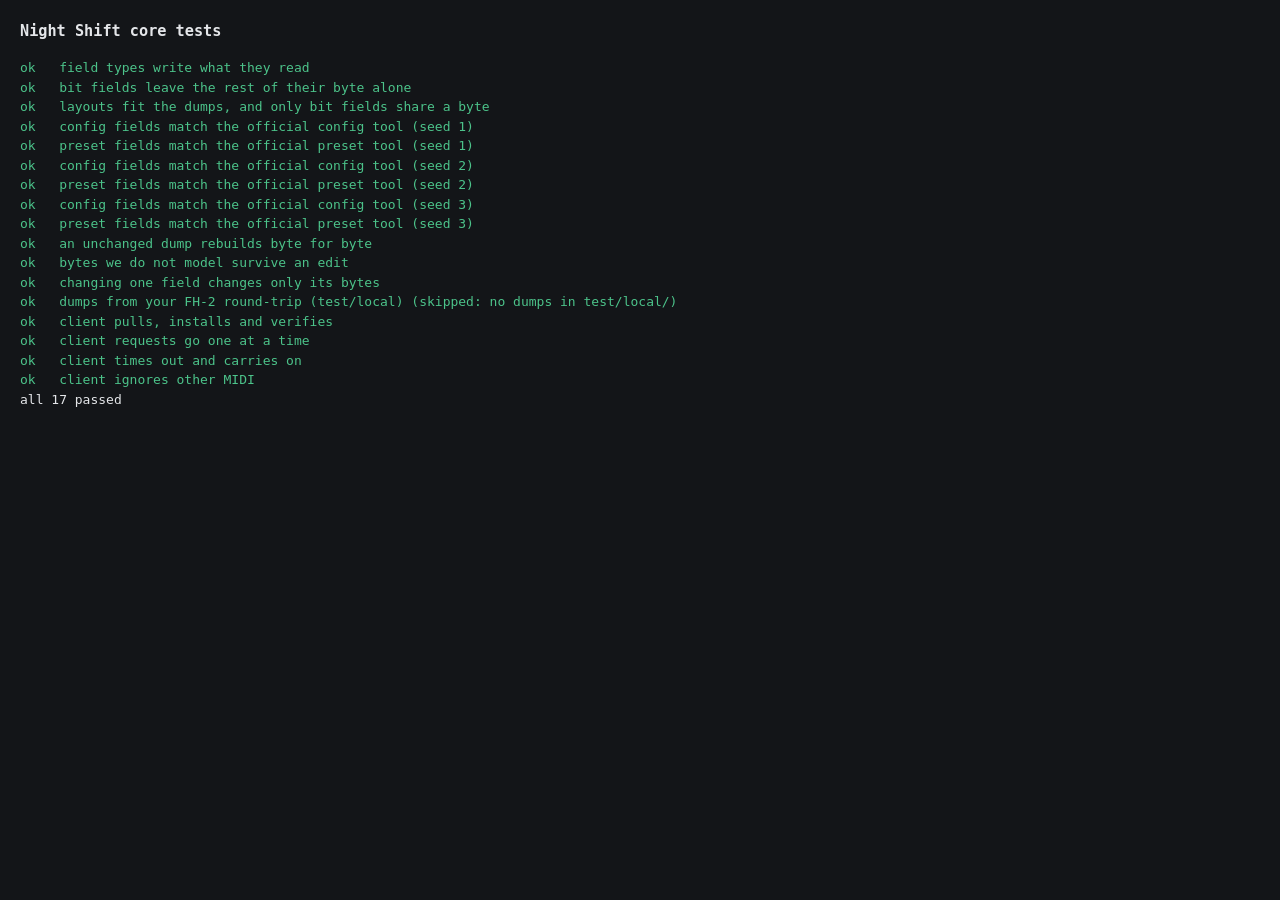
==== test/index.html @ 158efefd "M0: FH-2 config and preset codec, client and tests Night Shift starts with the data layer: the FH-2'" ====
<!doctype html>
<html lang="en">
<head>
  <meta charset="utf-8">
  <title>Night Shift tests</title>
  <style>
    body { font: 13px/1.5 ui-monospace, Menlo, monospace; margin: 20px; background: #131518; color: #e4e6e9; }
    .fail { color: #ff6b6b; } .ok { color: #4cc38a; }
  </style>
</head>
<body>
  <h3>Night Shift core tests</h3>
  <pre id="out">running…</pre>
  <script type="module">
    import { runTests } from './core.test.js';
    const out = document.getElementById('out');
    out.textContent = '';
    const load = async (path) => {
      const r = await fetch('../' + path).catch(() => null);
      return r?.ok ? new Uint8Array(await r.arrayBuffer()) : null;
    };
    const failed = await runTests(load, (line) => {
      const span = document.createElement('span');
      span.className = line.startsWith('FAIL') ? 'fail' : line.startsWith('ok') ? 'ok' : '';
      span.textContent = line + '\n';
      out.append(span);
    });
    document.title = failed ? `FAIL (${failed})` : 'all passed';
  </script>
</body>
</html>
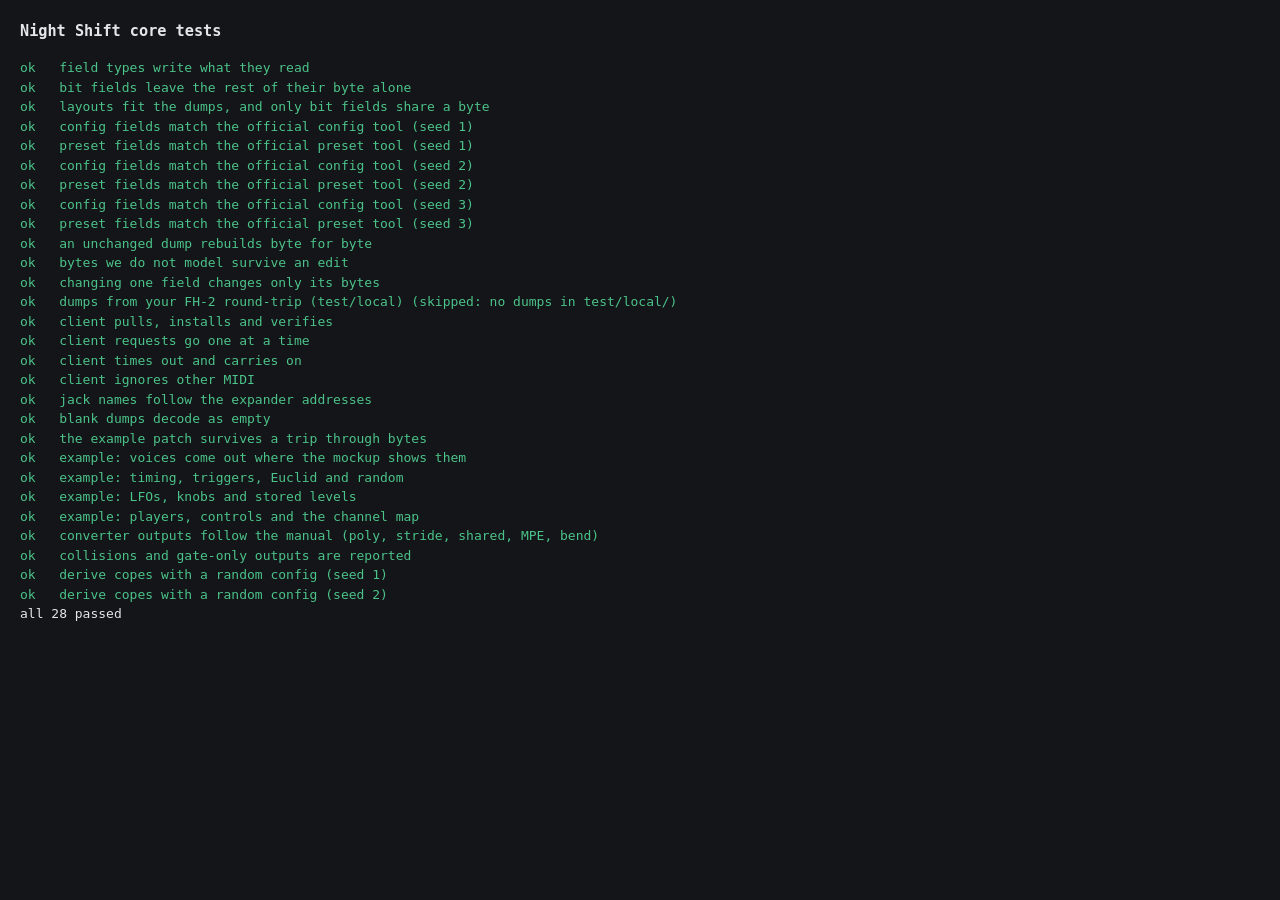
==== commit b7d2d9e8: "M1: read-only patch view derive() turns a decoded config and preset into what Night Shift shows: voi" ====
--- a/test/index.html
+++ b/test/index.html
@@ -12,7 +12,9 @@
   <h3>Night Shift core tests</h3>
   <pre id="out">running…</pre>
   <script type="module">
-    import { runTests } from './core.test.js';
+    import { runTests } from './harness.js';
+    import './core.test.js';
+    import './patch.test.js';
     const out = document.getElementById('out');
     out.textContent = '';
     const load = async (path) => {
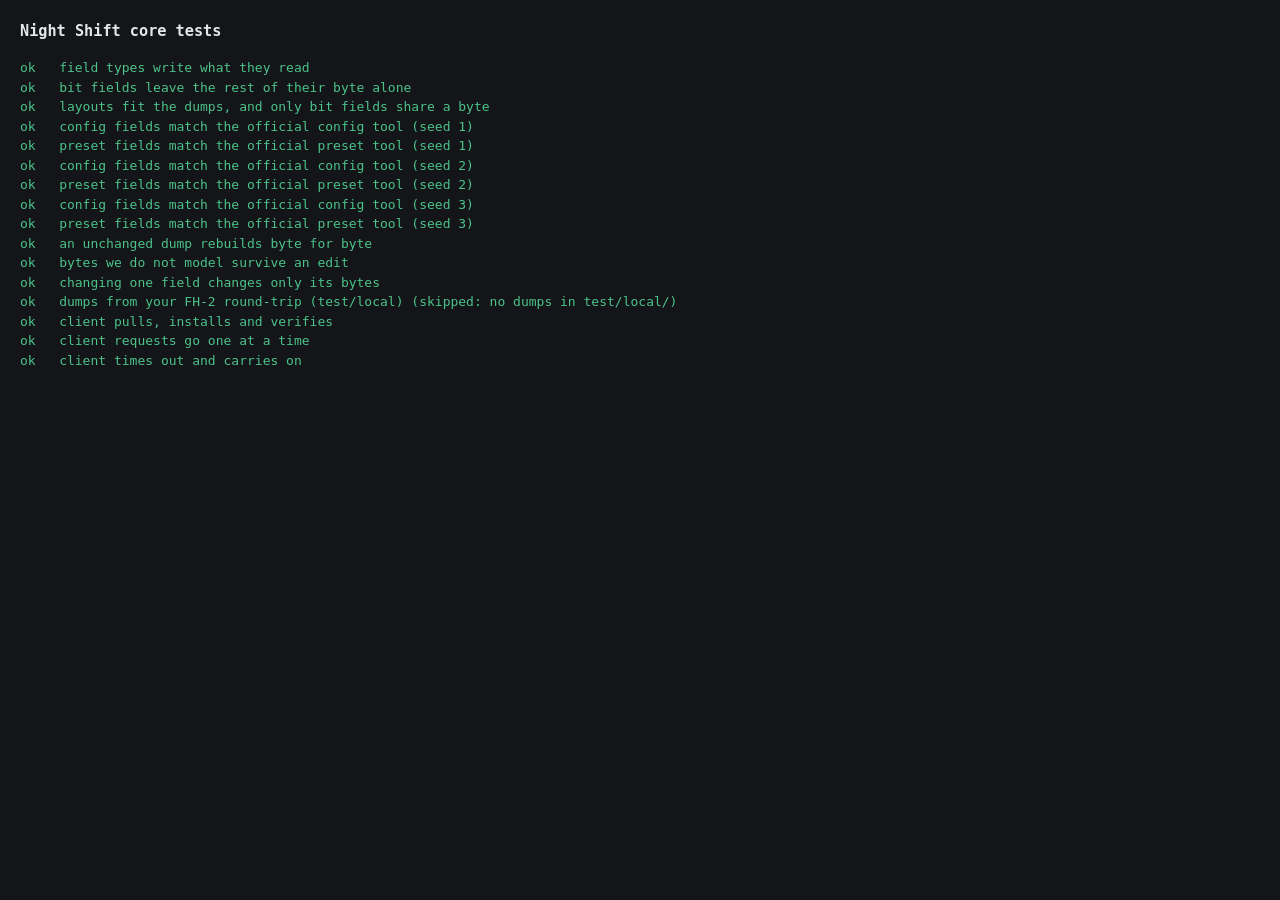
==== commit e345ce5b: "M2a: edit jacks, add and remove sources, send to the FH-2 - edit.js: every edit is a list of field c" ====
--- a/test/index.html
+++ b/test/index.html
@@ -15,6 +15,7 @@
     import { runTests } from './harness.js';
     import './core.test.js';
     import './patch.test.js';
+    import './edit.test.js';
     const out = document.getElementById('out');
     out.textContent = '';
     const load = async (path) => {
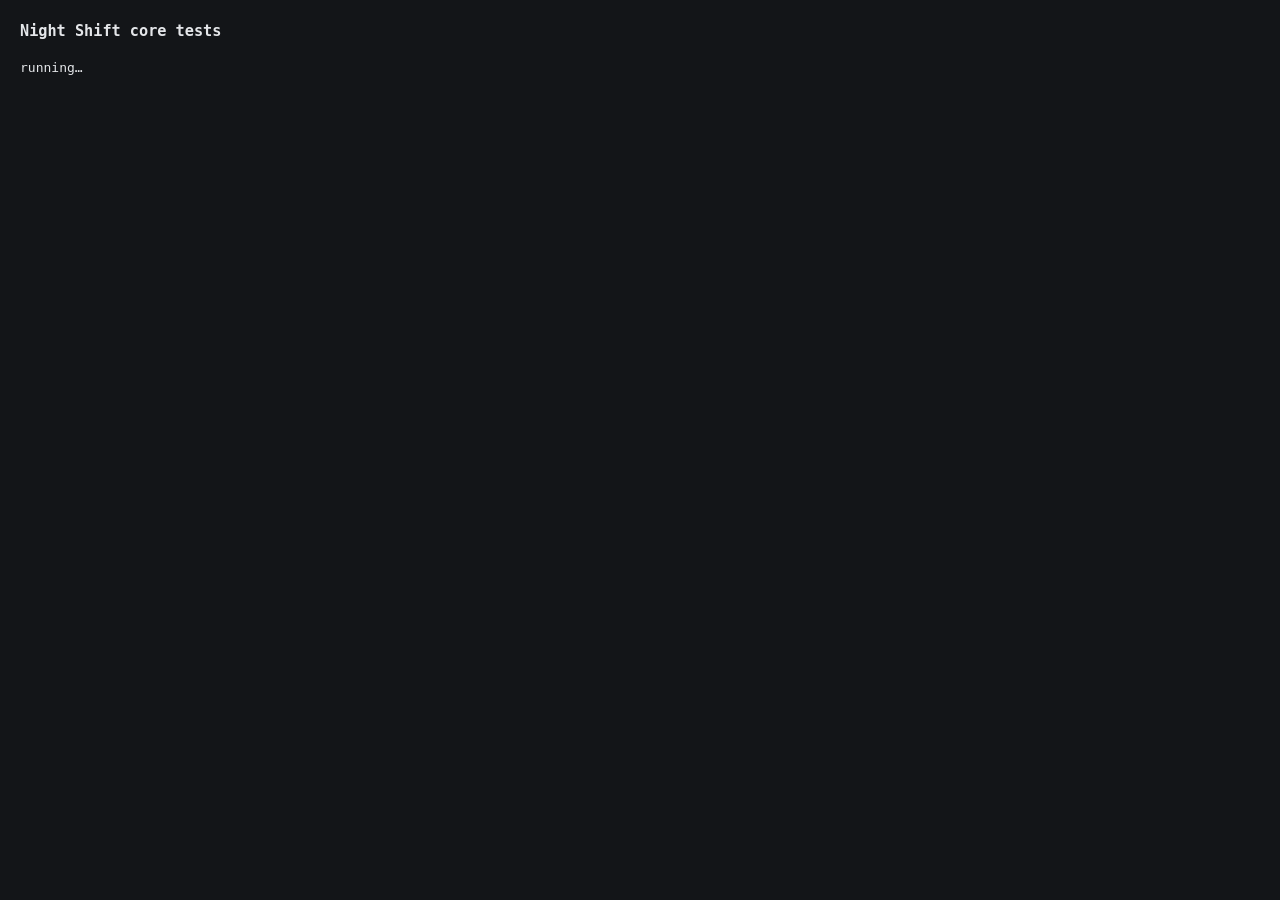
==== commit 58cfd029: "Read the FH-2's own settings by walking its menus - menu.js: the guarded walk over the remote contro" ====
--- a/test/index.html
+++ b/test/index.html
@@ -16,6 +16,7 @@
     import './core.test.js';
     import './patch.test.js';
     import './edit.test.js';
+    import './menu.test.js';
     const out = document.getElementById('out');
     out.textContent = '';
     const load = async (path) => {
